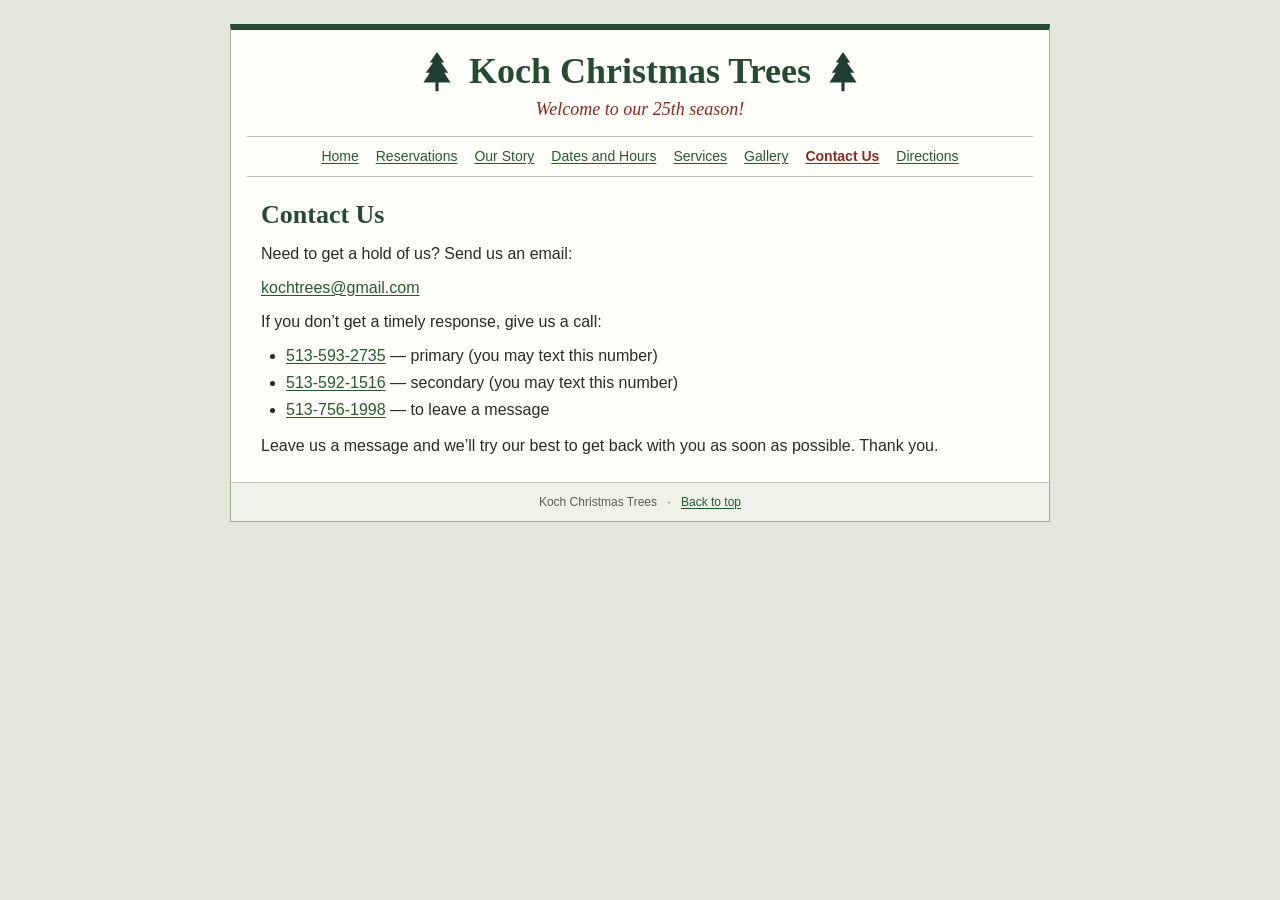
==== site/contact.html @ 5bf987eb "Add remaining farm pages and local photo gallery" ====
<!doctype html>
<html lang="en">
<head>
  <meta charset="utf-8">
  <meta name="viewport" content="width=device-width, initial-scale=1">
  <meta name="description" content="Contact Us at Koch Christmas Trees in Reily Township, Ohio.">
  <meta name="theme-color" content="#254c32">
  <title>Contact Us | Koch Christmas Trees</title>
  <link rel="icon" href="assets/tree.svg" type="image/svg+xml">
  <link rel="stylesheet" href="styles.css">
</head>
<body>
  <a class="skip" href="#main">Skip to content</a>
  <div class="page">
    <header>
      <div class="site-title"><img src="assets/tree.svg" width="32" height="40" alt=""><span>Koch Christmas Trees</span><img src="assets/tree.svg" width="32" height="40" alt=""></div>
      <p>Welcome to our 25th season!</p>
      <nav aria-label="Main navigation">
        <a href="index.html">Home</a>
        <a href="https://book.squareup.com/appointments/55xfc8axv3exhq/location/C0YJMFZKN3HB3/availability">Reservations</a>
        <a href="our-story.html">Our Story</a>
        <a href="dates-and-hours.html">Dates and Hours</a>
        <a href="services.html">Services</a>
        <a href="gallery.html">Gallery</a>
        <a href="contact.html" aria-current="page">Contact Us</a>
        <a href="directions.html">Directions</a>
      </nav>
    </header>
    <main id="main">
      <h1>Contact Us</h1>
<p>Need to get a hold of us? Send us an email:</p><p><a href="mailto:kochtrees@gmail.com">kochtrees@gmail.com</a></p>
<p>If you don’t get a timely response, give us a call:</p><ul><li><a href="tel:+15135932735">513-593-2735</a> — primary (you may text this number)</li><li><a href="tel:+15135921516">513-592-1516</a> — secondary (you may text this number)</li><li><a href="tel:+15137561998">513-756-1998</a> — to leave a message</li></ul>
<p>Leave us a message and we’ll try our best to get back with you as soon as possible. Thank you.</p>
    </main>
    <footer>Koch Christmas Trees <span aria-hidden="true">·</span> <a href="#main">Back to top</a></footer>
  </div>
</body>
</html>
---- site/styles.css ----
/* A compact, traditional small-business page. Keep the content easy to read. */
:root {
  color-scheme: light;
  --green: #254c32;
  --red: #8b2924;
}
* { box-sizing: border-box; }
html { scroll-padding-top: 12px; }
body {
  margin: 0;
  padding: 24px 16px;
  background: #e4e8dc;
  color: #292929;
  font: 16px/1.5 Arial, Helvetica, sans-serif;
}
.page {
  max-width: 820px;
  margin: 0 auto;
  background: #fffef9;
  border: 1px solid #a4ad98;
  border-top: 6px solid var(--green);
}
a { color: #245b31; text-underline-offset: 2px; }
a:hover { color: var(--red); }
a:focus-visible { outline: 3px solid #a04b14; outline-offset: 4px; }
header { text-align: center; padding: 20px 16px 0; }
.site-title {
  display: flex;
  justify-content: center;
  align-items: center;
  gap: 16px;
  color: var(--green);
  font: bold 36px/1.2 Georgia, 'Times New Roman', serif;
}
.site-title img { flex-shrink: 0; }
header p { margin: 6px 0 16px; color: var(--red); font: italic 18px Georgia, serif; }
nav { padding: 9px 0; border-top: 1px solid #bdc6b4; border-bottom: 1px solid #bdc6b4; font-size: 14px; }
nav span { padding: 0 9px; color: #7a8272; }
main { padding: 22px 30px 14px; }
h1 { color: var(--green); font: bold 26px/1.25 Georgia, serif; margin: 0 0 5px; }
h2 { color: var(--green); font: bold 22px/1.3 Georgia, serif; margin: 20px 0 8px; }
p { margin: 10px 0; }
.date { color: #666; font-size: 13px; margin: 0 0 14px; }
.reservation { margin: 18px 0; padding: 12px 16px; background: #eff2e7; border: 1px solid #b3c0a4; }
.reservation h2 { margin: 0 0 8px; color: var(--red); font-size: 21px; }
.reservation p:last-child { margin-bottom: 0; }
.booking { font-size: 19px; font-weight: bold; }
ul { margin: 8px 0 12px; padding-left: 25px; }
li { margin: 3px 0; }
.notice { color: #792721; }
#visit { border-top: 1px solid #d3d7cb; margin-top: 20px; }
.signature { margin-top: 16px; font-family: Georgia, serif; font-style: italic; }
footer { border-top: 1px solid #bdc6b4; background: #f0f1e9; padding: 10px 16px; text-align: center; color: #58604f; font-size: 12px; }
footer span { padding: 0 7px; }
.skip { position: absolute; top: -100px; left: 12px; padding: 10px; background: white; }
.skip:focus { top: 10px; }
@media (max-width: 560px) {
  body { padding: 8px; }
  header { padding: 18px 12px 0; }
  .site-title { font-size: 28px; gap: 10px; }
  .site-title img { width: 21px; height: 29px; }
  header p { font-size: 16px; }
  nav { font-size: 13px; }
  nav span { padding: 0 3px; }
  main { padding: 18px 16px 12px; }
  h1 { font-size: 24px; }
  .reservation { padding: 12px; }
  .booking { font-size: 18px; }
}

/* Shared navigation and additional information pages. */
nav { display: flex; flex-wrap: wrap; justify-content: center; gap: 5px 17px; }
nav a { white-space: nowrap; }
nav a[aria-current="page"] { font-weight: bold; color: var(--red); }
address { font-style: normal; margin: 14px 0; }
.hours { width: 100%; border-collapse: collapse; margin: 18px 0; font-size: 15px; }
.hours caption { text-align: left; font: bold 22px Georgia, serif; color: var(--green); margin-bottom: 10px; }
.hours th, .hours td { text-align: left; padding: 9px 8px; border: 1px solid #bcc6b1; }
.hours th { background: #e8edde; }
.hours tbody tr:nth-child(even) { background: #f3f5ed; }
.gallery { display: grid; grid-template-columns: repeat(2, minmax(0, 1fr)); gap: 14px; margin: 18px 0; }
.gallery a { display: block; }
.gallery img { display: block; width: 100%; height: 230px; object-fit: contain; background: #eef0e7; border: 1px solid #bdc6b4; }
.directions-map { display: block; max-width: 100%; height: auto; border: 1px solid #bdc6b4; }
@media (max-width: 560px) {
  nav { gap: 6px 14px; }
  .hours { font-size: 13px; }
  .hours th, .hours td { padding: 8px 5px; }
  .gallery { grid-template-columns: 1fr; }
  .gallery img { height: auto; }
}
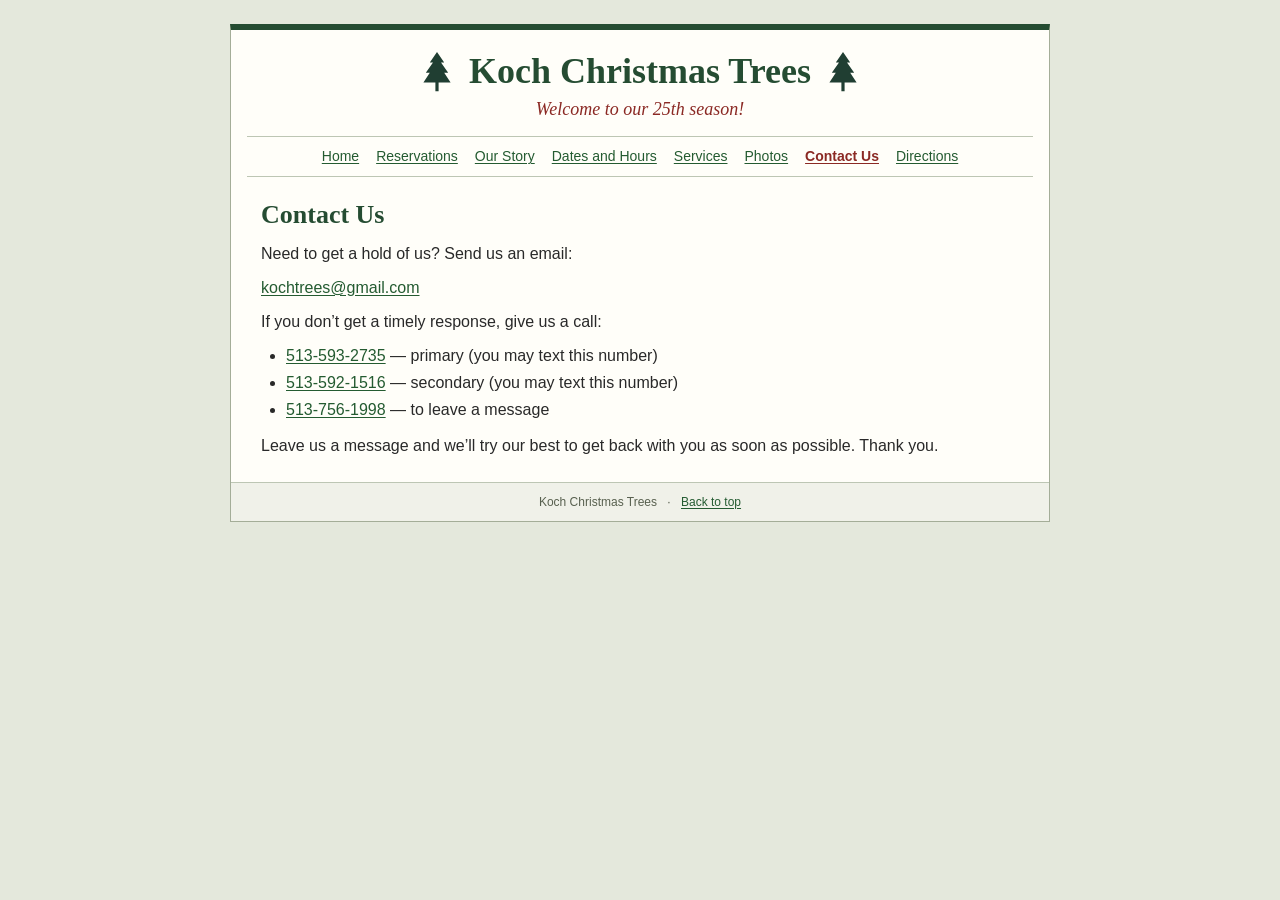
==== commit a505cc8a: "add more photos to home page" ====
--- a/site/contact.html
+++ b/site/contact.html
@@ -21,7 +21,7 @@
         <a href="our-story.html">Our Story</a>
         <a href="dates-and-hours.html">Dates and Hours</a>
         <a href="services.html">Services</a>
-        <a href="gallery.html">Gallery</a>
+        <a href="index.html#photos">Photos</a>
         <a href="contact.html" aria-current="page">Contact Us</a>
         <a href="directions.html">Directions</a>
       </nav>
--- a/site/styles.css
+++ b/site/styles.css
@@ -78,14 +78,16 @@
 .hours th, .hours td { text-align: left; padding: 9px 8px; border: 1px solid #bcc6b1; }
 .hours th { background: #e8edde; }
 .hours tbody tr:nth-child(even) { background: #f3f5ed; }
-.gallery { display: grid; grid-template-columns: repeat(2, minmax(0, 1fr)); gap: 14px; margin: 18px 0; }
-.gallery a { display: block; }
-.gallery img { display: block; width: 100%; height: 230px; object-fit: contain; background: #eef0e7; border: 1px solid #bdc6b4; }
+.gallery { columns: 2; column-gap: 14px; margin: 18px 0; }
+.gallery a { display: block; break-inside: avoid; margin-bottom: 14px; }
+.gallery img { display: block; width: 100%; height: auto; border: 1px solid #bdc6b4; }
 .directions-map { display: block; max-width: 100%; height: auto; border: 1px solid #bdc6b4; }
 @media (max-width: 560px) {
   nav { gap: 6px 14px; }
   .hours { font-size: 13px; }
   .hours th, .hours td { padding: 8px 5px; }
-  .gallery { grid-template-columns: 1fr; }
-  .gallery img { height: auto; }
+  .gallery { column-gap: 8px; }
+  .gallery a { margin-bottom: 8px; }
 }
+
+.home-photo { display: block; width: 100%; max-width: 480px; height: auto; margin: 14px auto 18px; border: 1px solid #bdc6b4; }
